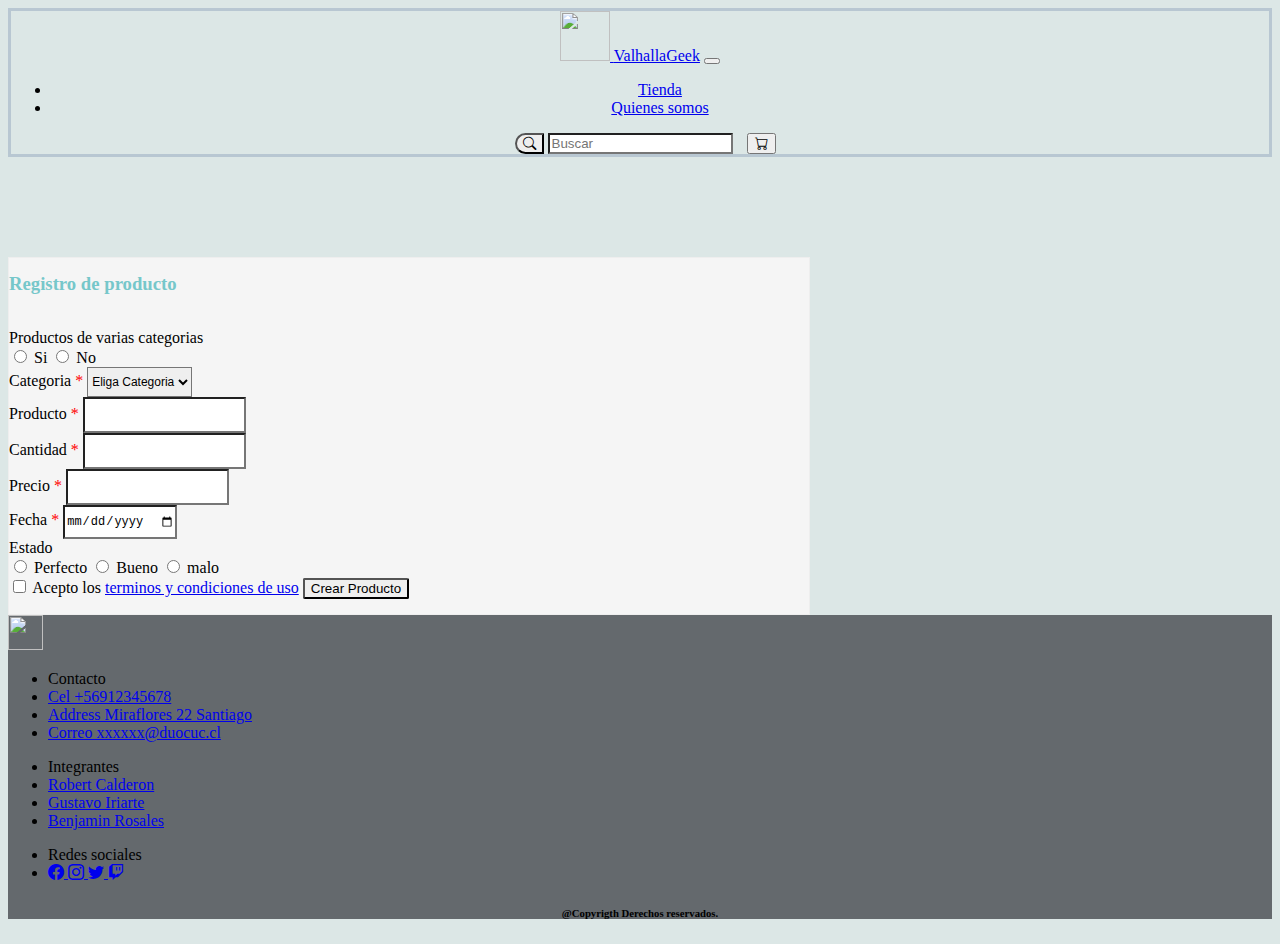
==== formProductos.html @ 895dd728 "agregando validaciones" ====
<!DOCTYPE html>
<html lang="es">

<head>
    <title>ValhallaGeek</title>
    <meta name="viewport" content="width=device-width, initial-scale=1, shrink-to-fit=no">
    <link href="css/bootstrap.min.css" type="text/css" rel="stylesheet">
    <link rel="stylesheet" href="https://cdn.jsdelivr.net/npm/bootstrap-icons@1.4.1/font/bootstrap-icons.css">

    <link rel="stylesheet" href="css/styles.css" type="text/css">
    <link rel="shortcut icon" href="img/logo4.png">


</head>
<body>
    <nav class="navbar navbar-expand-lg navbar-light navbar sticky-top">
        <a class="navbar-brand" href="inicio.html">
            <img src="img/logo4.png" width="50" height="50" alt="">
        <a class="navbar-brand" href="inicio.html">ValhallaGeek</a>
        </a>
        
        <button class="navbar-toggler" type="button" data-toggle="collapse" data-target="#navbarNav"
            aria-controls="navbarNav" aria-expanded="false" aria-label="Toggle navigation">
            <span class="navbar-toggler-icon"></span>
        </button>
        <div class="collapse navbar-collapse " id="navbarNav">
            <ul class="navbar-nav mr-auto text-center">
                <li class="nav-item active">
                    <a class="nav-link " href="tienda.html">Tienda </a>
                </li>
                <li class="nav-item active">
                    <a class="nav-link " href="quienes_somos.html">Quienes somos</a>
                </li>


            </ul>
            

            <form class="form-inline d-flex flex-row "> 
                <button type="submit" class="btn btn-info ml-5 boton-busqueda" ><i class="bi bi-search"></i></button>
                
                <input class="form-control   ml-0 busqueda " placeholder="Buscar" aria-label="search">
                    
                <button type="button  " class="btn  btn-info  m  "><i class="bi bi-cart"></i></button>


             </form>
            
            


        </div>








    </nav>
    <div class="container sd">
        <h3 class="h1row">Registro de producto</h3>

                <form  id="#" method="POST" action="enviar.js" name="formregistro" >
                    <div class="row">
                        <div class="col-6" id="idMultiTipo">
                            <label for="lmensaje">Productos de varias categorias</label>
                            <br>
                            <input type="radio" id="positivo" name="idMultiTipo" value="positivo">
                            <label for="positivo">Si</label>
                            <input type="radio" class="ml-2" id="negativo" name="idMultiTipo" value="negativo">
                            <label for="negativo" >No</label>
                        </div>
                        <div class="col-6">
                            <label for="categoria">Categoria</label>
                            <label class="asterisco">* </label>

                            <select name="Categoria" id="categoria" class="form-control inputfo">
                                <option value="" class="">Eliga Categoria</option>
                                <option value="1">Model kits</option>
                                <option value="2">Mangas</option>
                                <option value="3">juegos</option>
                                <option value="4">comics</option>
                            </select>
                        </div>
                        <div class="col-6">
                            <label for="producto">Producto  </label>
                            <label class="asterisco">* </label>

                            <input type="text" name="nomProducto" id="idProducto" class="form-control inputfo" required>
                        </div>
                        <div class="col-6">
                            <label for="cantidad">Cantidad  </label>
                            <label class="asterisco">* </label>

                            <input type="text" name="Cantidad" id="cantidad" class="form-control inputfo" required>
                        </div>
                        <div class="form-group col-6">
                            <label for="precio">Precio</label>
                            <label class="asterisco">* </label>

                            <input type="text" name="Precio" id="precio" class="form-control inputfo" required>
                        </div>
                        <div class="form-group col-6">
                            <label for="fecha">Fecha</label>
                            <label class="asterisco">* </label>

                            <input type="date" name="Fecha" id="fecha" class="form-control inputfo" required>
                        </div>
                        <div class="form-group col-6" id="idEstado">
                            <label for="estado">Estado</label>
                            <br>
                            <input type="radio" id="perfect" name="idEstado" value="perfecto">
                            <label for="perfecto" >Perfecto</label>
                            <input type="radio" class="ml-2" id="good" name="idEstado" value="bueno">
                            <label for="bueno">Bueno</label>
                            <input type="radio" class="ml-2" id="bad" name="idEstado" value="malo">
                            <label for="Malo" >malo</label>
                            
                        </div>    
                    </div>
                    <input type="checkbox" id="checkb" name="check" value="confirm" required>
                    <label for="lmensaje" class="mr-5"> Acepto los <a href="quienes_somos.html">terminos y condiciones de uso</a><Acepto></Acepto> </label>
                    
                    <a href="tienda.html"><button type="button" class="btn btn-info mt-2 btn-enviar">Crear Producto</button></a>

                </form>
                
            
            
    </div>
    

    <footer class=" py-4 footer text-white ">
        <div class="container">
            <nav class="row">

                <a href="#" class=" text-reset text-uppercase d-flex  align-items-center mr-2  ">
                    <img src="img/logo4.png" width="35" height="35" class="img-logo " >
                    
                </a>

                <ul class="col-3 list-unstyled mr-3">
                    <li class="font-weight-bold text-uppercase">Contacto</li>
                    <li><a href="#" class="text-reset">Cel +56912345678 </a></li>
                    
                    <li><a target="_blank"
                            href="https://www.google.cl/maps/place/Miraflores+22,+Santiago,+Regi%C3%B3n+Metropolitana/@-33.4422954,-70.6471414,17z/data=!3m1!4b1!4m5!3m4!1s0x9662c59f7bcde2c7:0x5541267bc696a344!8m2!3d-33.4422999!4d-70.6449527"
                            class="text-reset">Address Miraflores 22 Santiago </a></li>
                    <li><a href="#" class="text-reset">Correo xxxxxx@duocuc.cl </a></li>

                </ul>
                <ul class="col-3 list-unstyled mr-5 pr-3">
                    <li class="font-weight-bold text-uppercase ">Integrantes</li>
                    <li><a href="https://www.linkedin.com/in/robert-calderon-vasquez-a8a32b1ba"  target="_blank" class="text-reset">Robert Calderon </a></li>
                    <li><a href="#" class="text-reset">Gustavo Iriarte </a></li>
                    <li><a href="https://www.linkedin.com/in/benjam%C3%ADn-andr%C3%A9s-rosales-rojas-5346581ba/" target="_blank" class="text-reset">Benjamin Rosales </a></li>

                </ul>
                <ul class="col-3 list-unstyled">
                    <li class="font-weight-bold text-uppercase"> Redes sociales</li>
                    <li class="d-flex justify-content-between ">
                        <a href="#" class="text-reset"><i class="bi bi-facebook"></i> </a>
                        <a href="https://www.instagram.com/vallhalageek/" class="text-reset"><i class="bi bi-instagram"></i> </a>
                        <a href="#" class="text-reset"><i class="bi bi-twitter"></i> </a>
                        <a href="#" class="text-reset"><i class="bi bi-twitch"></i> </a>
                    </li>

                </ul>


            </nav>



        </div>
        <nav class="container-fluid">
            <h6 class="h5f">@Copyrigth Derechos reservados.</h6>
        </nav>

    </footer>











    <script src="https://code.jquery.com/jquery-3.2.1.slim.min.js"
        integrity="sha384-KJ3o2DKtIkvYIK3UENzmM7KCkRr/rE9/Qpg6aAZGJwFDMVNA/GpGFF93hXpG5KkN"
        crossorigin="anonymous"></script>
    <script src="https://cdnjs.cloudflare.com/ajax/libs/popper.js/1.12.9/umd/popper.min.js"
        integrity="sha384-ApNbgh9B+Y1QKtv3Rn7W3mgPxhU9K/ScQsAP7hUibX39j7fakFPskvXusvfa0b4Q"
        crossorigin="anonymous"></script>
    <script src="https://maxcdn.bootstrapcdn.com/bootstrap/4.0.0/js/bootstrap.min.js"
        integrity="sha384-JZR6Spejh4U02d8jOt6vLEHfe/JQGiRRSQQxSfFWpi1MquVdAyjUar5+76PVCmYl"
        crossorigin="anonymous"></script>
</body>
---- css/styles.css ----
body{
    background-color: #DCE7E6;
    transition: .3s ease all;
  }

  body.darkmode{
    background-color: #1C1D1E;
    color: #DCE7E6;
  }
hr{
    width: 300px;
    
}
#pwords{
    width: 500px;
    text-align: center;
    
}
.busqueda{
     margin-right: 10px;
     max-width: 200px;
     border-top-left-radius: 0px;
     border-bottom-left-radius: 0px;
}
.boton-busqueda{
  
    border-radius: 12px;
    border-top-right-radius: 0px;
    border-bottom-right-radius: 0px;
    margin-right: 0px;
    margin-left: 10px;
}
.carrito{
    margin-bottom: auto;
}
.navbar{
    background-color: #DCE7E6;
    border-style: solid;
    border-color: #B8C7D2;
    text-align: center;
}
body.darkmode .navbar{
    background-color: #2B2E35;
    color: #DCE7E6;
    border-color: #1C1D1E;
    transition: .3s ease all;
}
.carusel{
    height: 300px;
    border-radius: 10px;
}

.tit{
    background-color: #DCE7E6;
    border-radius: 10px;
    border-top-right-radius: 2px;
    border-top-left-radius: 2px;
    border-style: unset;
    border-color: aliceblue;
    transition: .3s ease all;
}
body.darkmode .tit{
    background-color: #1C1D1E;
}
.landing{
    background-color: #DCE7E6;
    transition: .3s ease all;
}
body.darkmode .landing{
    background-color: #1C1D1E;
}
.po{
    border-radius: 10px;
    padding: 5px;
}

.words{
    text-align: center;
}
.carrusel{
    border-radius: 10px;
}
.footer{
    background-color: #64696D;
}
.carousell{
    min-height: 240px;
    padding: 40px;
    border-radius: 2px;
    text-align: center;
}
.carousell p{
    font-size: 26px;
    font-weight: 400px;
    color: #1a1a1a;
}
.raiting i{
    color: #4BA7C6;
    font-size: 26px;
}
.testimonial-user{
    max-width: 300px;
    margin: 0 auto;
    text-align: left;
}
.testimonial-user h6{
    margin-bottom: 0px;
}
.testimonial-user span{
    font-size: 12px;
}
.testimonial-user img{
    border-radius: 50%;
    max-width: 50px;
    text-align: center;
    align-self: center;
    
}
.h5f{
    text-align: center;
    background-color: #64696D;

}
.let{
    text-align: center;
    background-color:#B8D9E4;
    padding-bottom: 15px;
    margin-bottom: 0px;
    transition: .3s ease all;
}
body.darkmode .let{
    background-color: #2B2E35;
}
.plet{
    margin-top: 15px;
    
}
.h3let{
    padding-top: 50px;
}
.botonlet{
    margin-bottom: 50px ;
    padding-left: 20px;
    padding-right: 20px;
    padding-top:8px ;
    padding-bottom:8px ;
    border-radius: 15px;
}

.sd{
    margin-top: 100px;
    background-color:whitesmoke;
    max-width: 800px;
    padding-bottom: 15px;
    border-style:groove;
    border-width: 1px;
   
   
}
.asterisco{
    color: red;
}
.h1row{
    margin-top: 15px;
    padding-bottom: 15px;
    color: #76C7CA;  
}
.inputfo{
    border-radius: 0px;
    height: 30px;
    max-width: 300px;
    font-size: 12px;
    
}
.inputfo:focus {
    border-color: rgb(177, 2, 2);
    box-shadow: inset 0 1px 1px rgba(74, 192, 221, 0.075), 0 0 8px rgba(41, 182, 182, 0.6);
  }

.del{
    font-size: 10px;
    padding-bottom: 5px;
}
.btn-enviar{
    border-radius: 2px;
}
.asteriscorut{
    font-size: 12px;
}
#bdark{
    width: 30px;
    height: 30px;
    position: relative;
    background-color: #ffffff;
    color: #1a1a1a;
    transition: .3s ease all;
}
body.darkmode #bdark{
    background-color: #1a1a1a;
    color: #DCE7E6;
}
#myBtn{
    width: 40px;
    height: 40px;
    display: flex;
    justify-content: center;
    align-items: center;
    border-radius: 50%;
    font-size: 20px;
    position: fixed;
    background-color: #06206B;
    color: #DCE7E6;
    bottom: 50px;
    right: 50px;
    cursor: pointer;
    border: 4px solid transparent;
    transform: scale(1);
    transition: .3s ease all;
}
body.darkmode #myBtn{
  background-color: #DCE7E6;
  color: #25201F;
}
#myBtn:hover{
    transform: scale(1.1);
    border-color: rgb(0, 0, 0);
}
#barraUp{
    color: #1a1a1a;
    transition: .3s ease all;
}
body.darkmode #barraUp{
    color: #DCE7E6;
}
#BtnD{
    background-color: #4BA7C6;
    color: #DCE7E6;
    border: #4BA7C6;
    transition: .3s ease all;
}
body.darkmode #BtnD{
    background-color: #1C1D1E;
    color: #DCE7E6;
    border: #1C1D1E;
}
#BtnU{
    background-color: #4BA7C6;
    color: #DCE7E6;
    border: #4BA7C6;
    transition: .3s ease all;
}
body.darkmode #BtnU{
    background-color: #1C1D1E;
    color: #DCE7E6;
    border: #25201F;
}
#Op{
    color: #1C1D1E;
    transition: .3s ease all;
}
body.darkmode #Op{
    color: #DCE7E6;
}
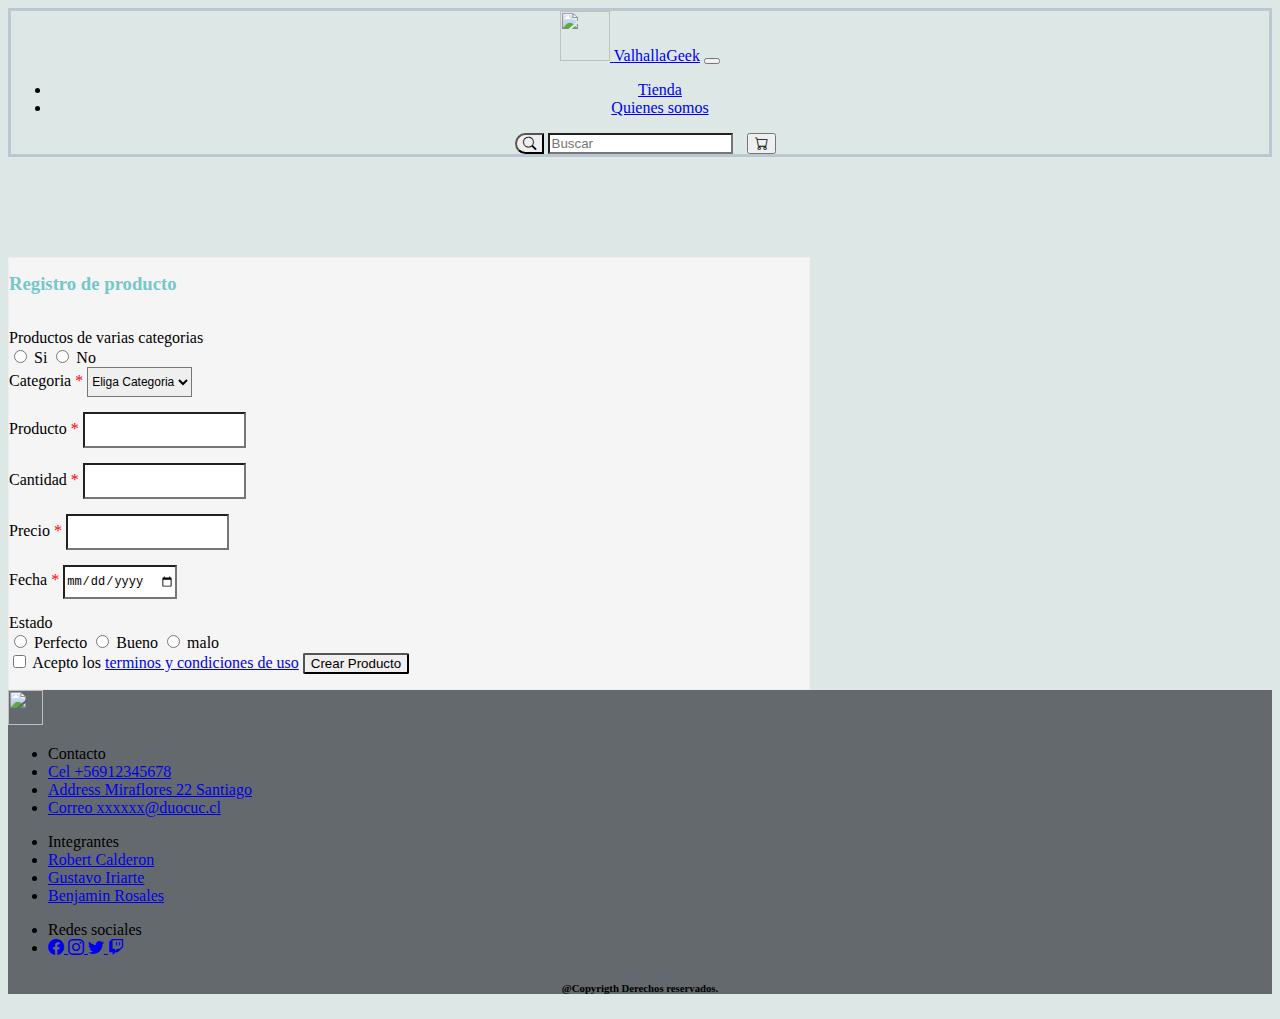
==== commit 272ff559: "se agrego pantalla de login" ====
--- a/formProductos.html
+++ b/formProductos.html
@@ -64,58 +64,59 @@
 
                 <form  id="#" method="POST" action="enviar.js" name="formregistro" >
                     <div class="row">
-                        <div class="col-6" id="idMultiTipo">
+                        <div class="col-6">
                             <label for="lmensaje">Productos de varias categorias</label>
                             <br>
-                            <input type="radio" id="positivo" name="idMultiTipo" value="positivo">
+                            <input type="radio" id="positiv" name="positivo" value="si">
                             <label for="positivo">Si</label>
-                            <input type="radio" class="ml-2" id="negativo" name="idMultiTipo" value="negativo">
+                            <input type="radio" class="ml-2" id="negativ" name="negativo" value="no">
                             <label for="negativo" >No</label>
                         </div>
                         <div class="col-6">
                             <label for="categoria">Categoria</label>
                             <label class="asterisco">* </label>
 
-                            <select name="Categoria" id="categoria" class="form-control inputfo">
+                            <select name="Categoria" class="form-control inputfo">
                                 <option value="" class="">Eliga Categoria</option>
                                 <option value="1">Model kits</option>
                                 <option value="2">Mangas</option>
                                 <option value="3">juegos</option>
                                 <option value="4">comics</option>
+                                
                             </select>
                         </div>
                         <div class="col-6">
                             <label for="producto">Producto  </label>
                             <label class="asterisco">* </label>
 
-                            <input type="text" name="nomProducto" id="idProducto" class="form-control inputfo" required>
+                            <input type="text" name="nomProducto" class="form-control inputfo" required>
                         </div>
                         <div class="col-6">
                             <label for="cantidad">Cantidad  </label>
                             <label class="asterisco">* </label>
 
-                            <input type="text" name="Cantidad" id="cantidad" class="form-control inputfo" required>
+                            <input type="text" name="Cantidad" class="form-control inputfo" required>
                         </div>
                         <div class="form-group col-6">
                             <label for="precio">Precio</label>
                             <label class="asterisco">* </label>
 
-                            <input type="text" name="Precio" id="precio" class="form-control inputfo" required>
+                            <input type="text" name="Precio" class="form-control inputfo" required>
                         </div>
                         <div class="form-group col-6">
                             <label for="fecha">Fecha</label>
                             <label class="asterisco">* </label>
 
-                            <input type="date" name="Fecha" id="fecha" class="form-control inputfo" required>
-                        </div>
-                        <div class="form-group col-6" id="idEstado">
-                            <label for="estado">Estado</label>
+                            <input type="date" name="Fecha" class="form-control inputfo" required>
+                        </div>
+                        <div class="form-group col-6">
+                            <label for="lmensaje">Estado</label>
                             <br>
-                            <input type="radio" id="perfect" name="idEstado" value="perfecto">
+                            <input type="radio" id="perfect" name="perfecto" value="perfecto">
                             <label for="perfecto" >Perfecto</label>
-                            <input type="radio" class="ml-2" id="good" name="idEstado" value="bueno">
+                            <input type="radio" class="ml-2" id="good" name="bueno" value="bueno">
                             <label for="bueno">Bueno</label>
-                            <input type="radio" class="ml-2" id="bad" name="idEstado" value="malo">
+                            <input type="radio" class="ml-2" id="bad" name="malo" value="malo">
                             <label for="Malo" >malo</label>
                             
                         </div>    
@@ -124,7 +125,6 @@
                     <label for="lmensaje" class="mr-5"> Acepto los <a href="quienes_somos.html">terminos y condiciones de uso</a><Acepto></Acepto> </label>
                     
                     <a href="tienda.html"><button type="button" class="btn btn-info mt-2 btn-enviar">Crear Producto</button></a>
-
                 </form>
                 
             
@@ -200,4 +200,4 @@
     <script src="https://maxcdn.bootstrapcdn.com/bootstrap/4.0.0/js/bootstrap.min.js"
         integrity="sha384-JZR6Spejh4U02d8jOt6vLEHfe/JQGiRRSQQxSfFWpi1MquVdAyjUar5+76PVCmYl"
         crossorigin="anonymous"></script>
-</body>
+</body>--- a/css/styles.css
+++ b/css/styles.css
@@ -170,10 +170,12 @@
     height: 30px;
     max-width: 300px;
     font-size: 12px;
+    margin-bottom: 15px;
+
     
 }
 .inputfo:focus {
-    border-color: rgb(177, 2, 2);
+    border-color: rgb(56, 123, 211);
     box-shadow: inset 0 1px 1px rgba(74, 192, 221, 0.075), 0 0 8px rgba(41, 182, 182, 0.6);
   }
 
@@ -184,9 +186,30 @@
 .btn-enviar{
     border-radius: 2px;
 }
-.asteriscorut{
+.asteriscorut,.error{
     font-size: 12px;
-}
+    color: red;
+}
+.containerlogin{
+    margin-top: 80px;
+    background-color:#E6F3F3;
+    border:solid 5px;
+    border-color: #2E86C1;
+    border-radius: 10px;
+    max-width: 500px;
+    margin-bottom: 100px;
+}
+.h4login{
+    text-align: center;
+    color: #76C7CA;
+    
+}
+.imglogin{
+    align-items: center;
+    margin-left: 40px;
+    margin-top: -100px;
+}
+/*css java script*/
 #bdark{
     width: 30px;
     height: 30px;
@@ -194,6 +217,7 @@
     background-color: #ffffff;
     color: #1a1a1a;
     transition: .3s ease all;
+    
 }
 body.darkmode #bdark{
     background-color: #1a1a1a;
